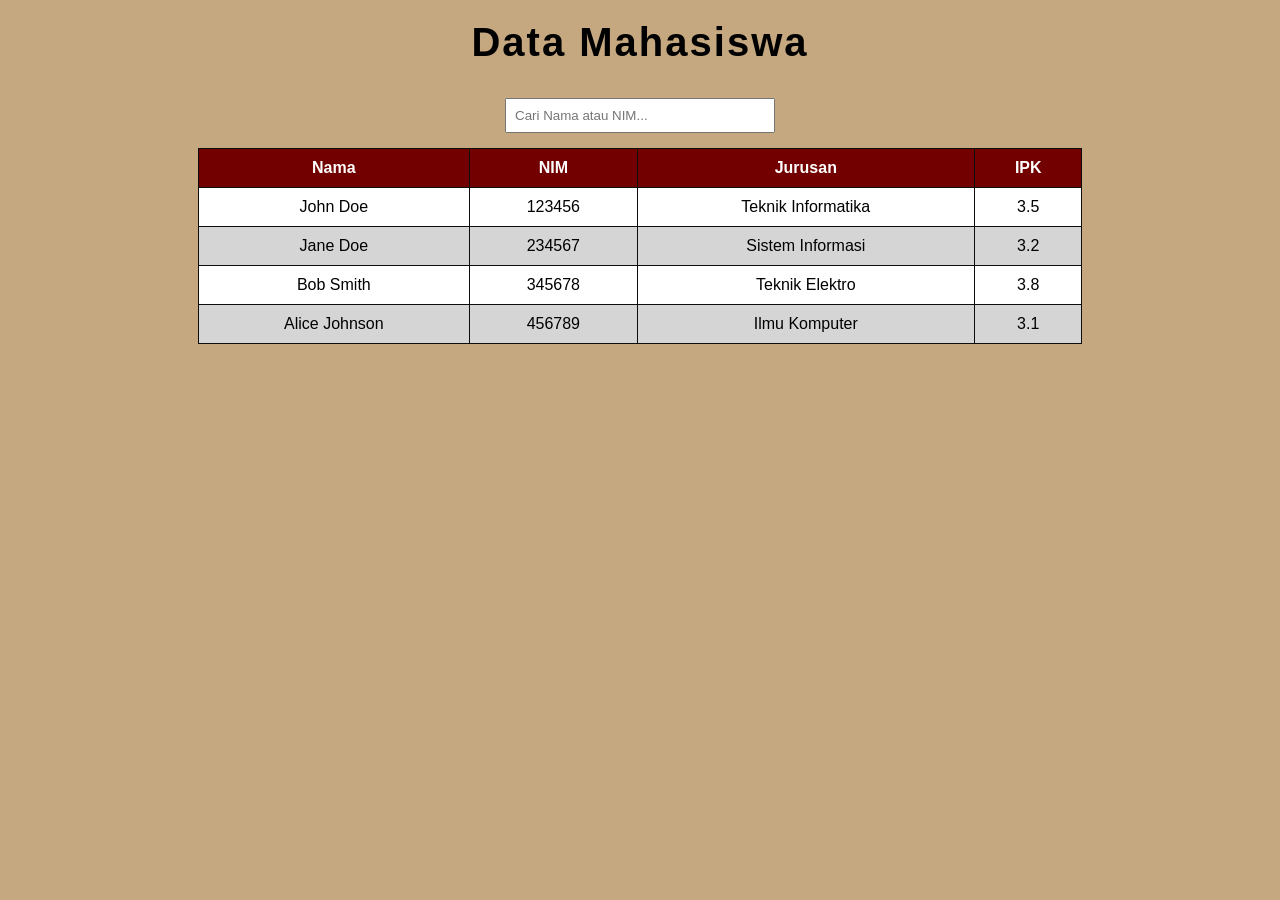
==== index.html @ 3caf6051 "Add files via upload" ====
<!DOCTYPE html>
<html lang="id">
<head>
<meta charset="UTF-8">
<title>Tabel Mahasiswa Dinamis</title>

<link rel="stylesheet" href="style.css">

</head>
<body>

<h2>Data Mahasiswa</h2>

<input type="text" id="searchInput" placeholder="Cari Nama atau NIM...">

<table id="tabelMahasiswa">

<thead>
<tr>
<th onclick="sortTable(0)">Nama</th>
<th onclick="sortTable(1)">NIM</th>
<th onclick="sortTable(2)">Jurusan</th>
<th onclick="sortTable(3)">IPK</th>
</tr>
</thead>

<tbody>

<tr>
<td>John Doe</td>
<td>123456</td>
<td>Teknik Informatika</td>
<td>3.5</td>
</tr>

<tr>
<td>Jane Doe</td>
<td>234567</td>
<td>Sistem Informasi</td>
<td>3.2</td>
</tr>

<tr>
<td>Bob Smith</td>
<td>345678</td>
<td>Teknik Elektro</td>
<td>3.8</td>
</tr>

<tr>
<td>Alice Johnson</td>
<td>456789</td>
<td>Ilmu Komputer</td>
<td>3.1</td>
</tr>

</tbody>

</table>

<script src="script.js"></script>

</body>
</html>
---- style.css ----
@font-face {
font-family: 'Schabo';
src: url('font/Schabo-Condensed.ttf') format('truetype');
}

body{
font-family: Arial, sans-serif;
background-color: #c5a880;
text-align: center;
}

h2{
margin-top:20px;
font-family:'Schabo', sans-serif;
font-size:40px;
letter-spacing:2px;
}

input{
padding: 8px;
width: 250px;
margin-bottom: 15px;
}

table{
margin: auto;
border-collapse: collapse;
width: 70%;
background: white;
}

th, td{
border: 1px solid #0e0d0d;
padding: 10px;
}

th{
background-color: #730000;
color: white;
cursor: pointer;
}

tr:nth-child(even){
background-color: #85838356;
}

tr:hover{
background-color: #15794f80;
}
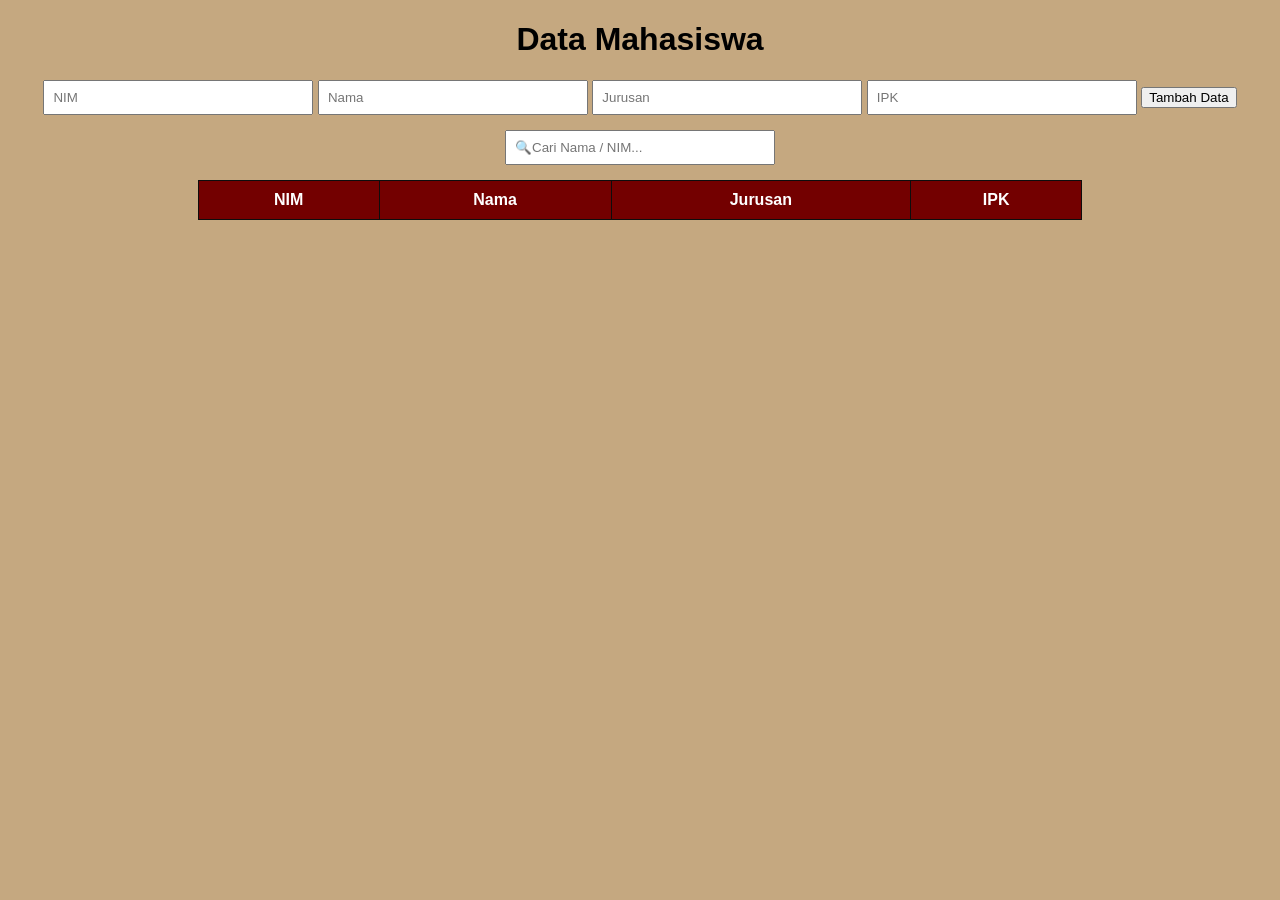
==== commit 2fd22b39: "Revamp student data input and display layout Updated the structure and styling of the student data p" ====
--- a/index.html
+++ b/index.html
@@ -1,64 +1,49 @@
 <!DOCTYPE html>
 <html lang="id">
 <head>
-<meta charset="UTF-8">
-<title>Tabel Mahasiswa Dinamis</title>
+    <meta charset="UTF-8">
+    <title>Data Mahasiswa</title>
+    <link rel="stylesheet" href="style.css">
 
-<link rel="stylesheet" href="style.css">
+    <!-- Font Schabo Condensed -->
+    <link href="https://fonts.cdnfonts.com/css/schabo-condensed" rel="stylesheet">
+</head>
 
-</head>
 <body>
 
-<h2>Data Mahasiswa</h2>
+<h1 class="judul">Data Mahasiswa</h1>
 
-<input type="text" id="searchInput" placeholder="Cari Nama atau NIM...">
+<div class="container">
 
-<table id="tabelMahasiswa">
+    <!-- FORM INPUT -->
+    <div class="form">
+        <input type="text" id="nim" placeholder="NIM">
+        <input type="text" id="nama" placeholder="Nama">
+        <input type="text" id="jurusan" placeholder="Jurusan">
+        <input type="number" id="ipk" placeholder="IPK" step="0.01">
+        <button onclick="tambahMahasiswa()">Tambah Data</button>
+    </div>
 
-<thead>
-<tr>
-<th onclick="sortTable(0)">Nama</th>
-<th onclick="sortTable(1)">NIM</th>
-<th onclick="sortTable(2)">Jurusan</th>
-<th onclick="sortTable(3)">IPK</th>
-</tr>
-</thead>
+    <!-- PENCARIAN -->
+    <input type="text" id="search" placeholder="🔍Cari Nama / NIM..." onkeyup="searchData()">
 
-<tbody>
+    <!-- TABEL -->
+    <table id="tabelMahasiswa">
+        <thead>
+            <tr>
+                <th onclick="sortTable(0)">NIM</th>
+                <th onclick="sortTable(1)">Nama</th>
+                <th onclick="sortTable(2)">Jurusan</th>
+                <th onclick="sortTable(3)">IPK</th>
+            </tr>
+        </thead>
+        <tbody id="tbody">
+        </tbody>
+    </table>
 
-<tr>
-<td>John Doe</td>
-<td>123456</td>
-<td>Teknik Informatika</td>
-<td>3.5</td>
-</tr>
-
-<tr>
-<td>Jane Doe</td>
-<td>234567</td>
-<td>Sistem Informasi</td>
-<td>3.2</td>
-</tr>
-
-<tr>
-<td>Bob Smith</td>
-<td>345678</td>
-<td>Teknik Elektro</td>
-<td>3.8</td>
-</tr>
-
-<tr>
-<td>Alice Johnson</td>
-<td>456789</td>
-<td>Ilmu Komputer</td>
-<td>3.1</td>
-</tr>
-
-</tbody>
-
-</table>
+</div>
 
 <script src="script.js"></script>
 
 </body>
-</html>+</html>
